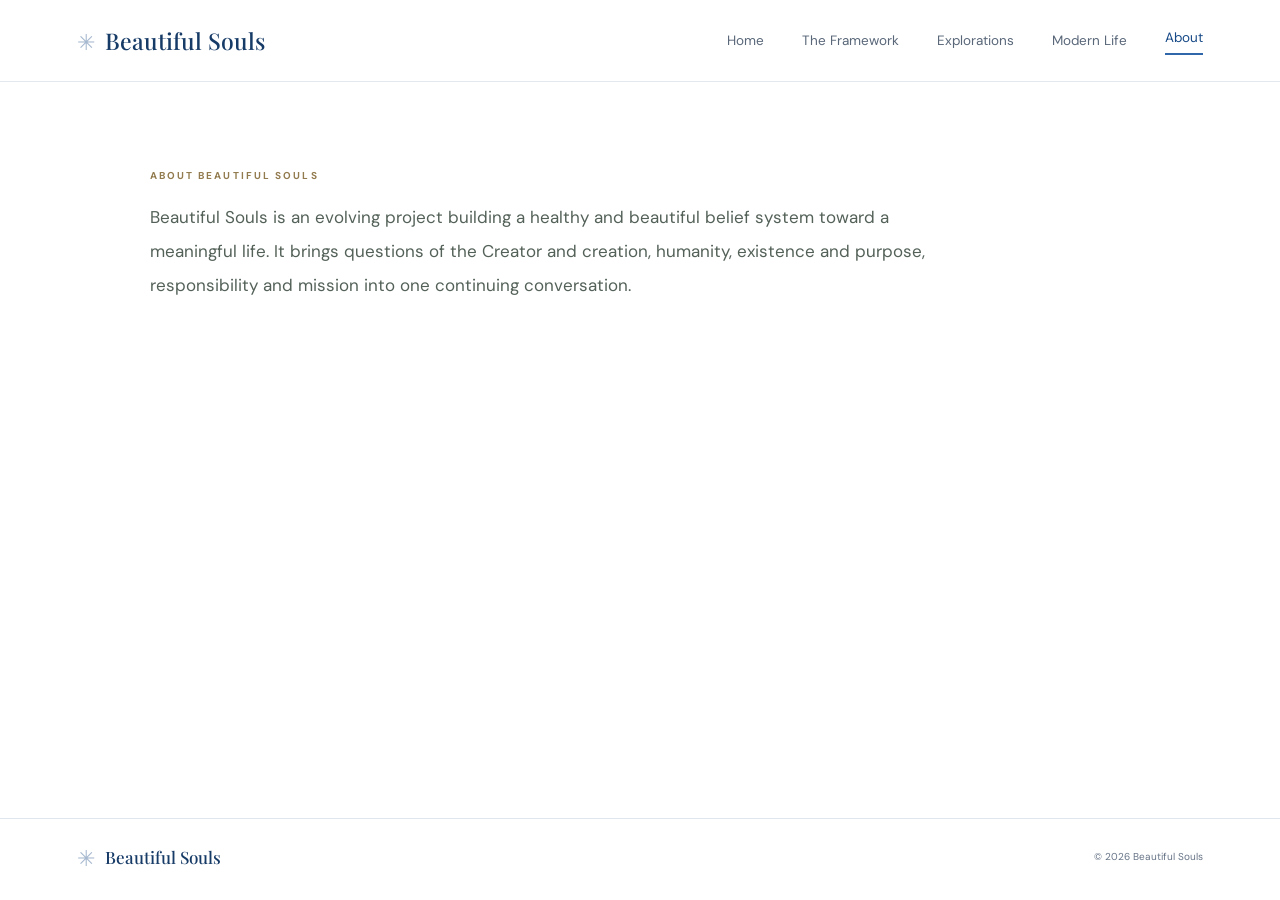
==== about.html @ b89c4f20 "Refresh shared typography stylesheet version" ====
<!doctype html>
<html lang="en">
<head>
  <meta charset="utf-8"><meta name="viewport" content="width=device-width, initial-scale=1"><meta name="theme-color" content="#f4f0e7">
  <link rel="preconnect" href="https://fonts.googleapis.com"><link rel="preconnect" href="https://fonts.gstatic.com" crossorigin>
  <link href="https://fonts.googleapis.com/css2?family=DM+Sans:wght@400;500;600;700&family=Playfair+Display:ital,wght@0,500;0,600;1,500&display=swap" rel="stylesheet"><link rel="stylesheet" href="assets/styles/site.css?v=5">
  <meta name="description" content="About Beautiful Souls, an evolving project building a healthy and beautiful belief system."><title>About | Beautiful Souls</title>
</head>
<body>
<header class="site-header" id="top">
  <a class="brand" href="index.html" aria-label="Beautiful Souls home"><span class="brand-mark" aria-hidden="true">✳</span><span>Beautiful Souls</span></a>
  <button class="menu-toggle" aria-label="Open navigation" aria-expanded="false" aria-controls="site-navigation">☰</button>
  <nav class="nav" id="site-navigation"><a href="index.html">Home</a><a href="framework.html">The Framework</a><a href="explorations.html">Explorations</a><a href="modern-life.html">Modern Life</a><a href="about.html">About</a></nav>
</header>
<main class="simple-page">
  <section class="about-copy">
    <p class="eyebrow">ABOUT BEAUTIFUL SOULS</p>
    <p>Beautiful Souls is an evolving project building a healthy and beautiful belief system toward a meaningful life. It brings questions of the Creator and creation, humanity, existence and purpose, responsibility and mission into one continuing conversation.</p>
  </section>
</main>
<footer class="site-footer"><a class="brand" href="index.html"><span class="brand-mark" aria-hidden="true">✳</span>Beautiful Souls</a><span>© <span data-year></span> Beautiful Souls</span></footer>
<script src="assets/scripts/site.js"></script>
</body>
</html>
---- assets/styles/site.css ----
*{box-sizing:border-box} :root{--paper:#ffffff;--paper2:#f4f7fb;--ink:#1d2f49;--muted:#5c6878;--green:#173b67;--green-deep:#102c50;--gold:#aebfd5;--line:#dfe5ed;--white:#ffffff;--soft:#f5f7fa}html{scroll-behavior:smooth}body{margin:0;background:var(--paper);color:var(--ink);font-family:'DM Sans',sans-serif;line-height:1.72;-webkit-font-smoothing:antialiased}.site-header{height:82px;display:flex;align-items:center;justify-content:space-between;padding:0 clamp(22px,6vw,94px);border-bottom:1px solid var(--line);background:rgba(244,240,231,.96);position:sticky;top:0;z-index:20;backdrop-filter:blur(14px)}.brand{display:flex;align-items:center;gap:10px;color:var(--green);font:500 21px 'Playfair Display',serif;text-decoration:none;white-space:nowrap}.brand-mark{font-size:22px;color:var(--gold)}.nav{display:flex;align-items:center;gap:clamp(18px,3vw,38px)}.nav a{font-size:12px;color:var(--muted);text-decoration:none;transition:color .2s}.nav a:hover,.nav a.active{color:var(--green)}.nav a.active{box-shadow:inset 0 -1px var(--gold);padding-bottom:6px}.menu-toggle{display:none;border:0;background:none;color:var(--green);font-size:24px;padding:6px}.eyebrow{margin:0 0 20px;color:#927b4e;font-size:10px;line-height:1.5;letter-spacing:2.1px;font-weight:700}.home-hero{min-height:610px;display:grid;grid-template-columns:1.05fr .95fr;align-items:center;gap:6vw;padding:72px clamp(24px,8vw,120px) 82px;overflow:hidden}.hero-copy{max-width:610px}.home-hero h1,.page-hero h1{font:500 clamp(44px,5.5vw,76px)/1.1 'Playfair Display',serif;letter-spacing:-1.7px;color:var(--green);margin:0 0 25px}.home-hero h1 em,.page-hero h1 em{color:#9a8051;font-weight:500}.hero-lede{max-width:510px;color:#58665d;font-size:17px;line-height:1.9;margin:0 0 34px}.button{display:inline-flex;align-items:center;gap:24px;padding:14px 20px;background:var(--green);color:white;text-decoration:none;font-size:12px;font-weight:600;letter-spacing:.2px;transition:background .2s,transform .2s}.button:hover{background:var(--green-deep);transform:translateY(-1px)}.hero-art{height:420px;position:relative;overflow:hidden;isolation:isolate;background:linear-gradient(180deg,#253c4a 0%,#788c86 45%,#c7b38f 100%);border-radius:48% 48% 3px 3px/40% 40% 3px 3px;box-shadow:0 22px 60px rgba(47,61,49,.12)}.hero-art:after{content:'';position:absolute;inset:0;background:linear-gradient(120deg,rgba(255,255,255,.04),transparent 50%,rgba(22,42,36,.14));z-index:3}.sun{position:absolute;width:128px;height:128px;border-radius:50%;background:#e9d7ae;top:22%;left:42%;box-shadow:0 0 80px rgba(237,214,169,.62)}.horizon{position:absolute;left:0;right:0;top:62%;height:1px;background:rgba(255,245,222,.7)}.land{position:absolute;left:-12%;width:130%;height:53%;border-radius:50% 50% 0 0}.land-back{bottom:-19%;background:#526e60;transform:rotate(-7deg)}.land-front{bottom:-29%;left:18%;background:#304f42;transform:rotate(8deg)}.art-caption{position:absolute;z-index:4;bottom:23px;left:28px;color:#f7efe0;font:italic 16px 'Playfair Display',serif}.section-wrap{padding:88px clamp(24px,10vw,150px)}.intro{text-align:center;border-top:1px solid var(--line);padding-top:92px;padding-bottom:86px}.intro h2,.section-heading h2,.home-invitation blockquote,.page-hero h2{font:500 clamp(31px,3.4vw,46px)/1.22 'Playfair Display',serif;color:var(--green);margin:0 0 20px}.measure{max-width:780px;margin:0 auto;color:var(--muted);font-size:15px;line-height:1.95}.intro .text-link{display:inline-block;margin-top:27px}.text-link{font-size:12px;font-weight:700;color:var(--green);text-decoration:none;border-bottom:1px solid rgba(182,154,98,.65);padding-bottom:5px}.text-link:hover{color:#8a7043}.highlights{padding-top:54px;padding-bottom:104px}.section-heading{text-align:center;margin-bottom:44px}.section-heading .measure{font-size:14px}.highlight-grid{display:grid;grid-template-columns:repeat(2,minmax(0,1fr));gap:0 52px}.highlight{padding:30px 0 32px;border-top:1px solid var(--line)}.highlight h3{font:500 24px/1.35 'Playfair Display',serif;color:var(--green);margin:0 0 11px}.highlight p{font-size:13px;line-height:1.9;color:var(--muted);margin:0;max-width:560px}.center-cta{text-align:center;margin-top:40px}.home-invitation{background:var(--paper2);text-align:center;padding:82px 24px}.home-invitation blockquote{max-width:850px;margin:0 auto 18px;font-style:italic;font-size:clamp(24px,3vw,37px)}.home-invitation>p:last-child{font-size:11px;color:var(--muted);letter-spacing:1px}.page-hero{text-align:center;padding:104px 22px 78px;background:linear-gradient(180deg,var(--soft),var(--paper))}.page-hero h1{font-size:clamp(40px,5vw,66px);margin-bottom:20px}.framework-content{padding-top:54px}.framework-part{padding:35px 0 50px;border-bottom:1px solid var(--line);scroll-margin-top:110px}.part-heading{margin-bottom:22px}.part-heading .eyebrow{margin-bottom:9px}.part-heading h2{font:500 clamp(27px,3vw,38px)/1.3 'Playfair Display',serif;color:var(--green);margin:0;max-width:900px}.part-opening-link,.section-links a{display:flex;align-items:center;gap:20px;text-decoration:none;color:var(--ink);padding:17px 18px;transition:background .2s}.part-opening-link{background:rgba(255,255,255,.38);border:1px solid var(--line);margin:28px 0 10px}.part-opening-link:hover,.section-links a:hover{background:rgba(255,255,255,.72)}.part-opening-link strong,.section-links strong{font:500 17px 'Playfair Display',serif;color:var(--green);flex:1}.entry-kicker{font-size:10px;letter-spacing:1.1px;color:#9a8051;text-transform:uppercase;min-width:82px}.part-opening-link>span:last-child,.entry-arrow{font-size:17px;color:var(--gold)}.section-links{list-style:none;margin:0;padding:0}.section-links li{border-bottom:1px solid rgba(216,208,193,.8)}.section-links a{padding:14px 18px}.section-links strong{font-size:16px}.framework-note{padding:44px 0 0;max-width:750px}.framework-note p:not(.eyebrow){font-size:13px;color:var(--muted);line-height:1.9}.framework-note .text-link{display:inline-block;margin-top:12px}.reader-shell{max-width:1440px;margin:0 auto;padding:30px clamp(20px,5vw,72px) 95px}.reader-breadcrumb{display:flex;gap:10px;align-items:center;color:#8b7958;font-size:11px;margin:5px 0 28px}.reader-breadcrumb a{color:var(--green);text-decoration:none}.reader-layout{display:grid;grid-template-columns:245px minmax(0,780px);gap:clamp(36px,6vw,90px);justify-content:center}.reader-aside{align-self:start;position:sticky;top:112px;max-height:calc(100vh - 140px);overflow:auto;padding:10px 0 20px}.reader-aside .eyebrow{margin-bottom:14px}.reader-toc a{display:block;padding:9px 11px;color:var(--muted);font-size:11px;line-height:1.55;text-decoration:none;border-left:2px solid transparent}.reader-toc a:hover,.reader-toc a.current{color:var(--green);background:rgba(255,255,255,.36);border-left-color:var(--gold)}.reader-toc .toc-part{font-size:10px;color:#9a8051;letter-spacing:1px;text-transform:uppercase;margin:16px 0 4px;padding:0 11px}.aside-link{display:inline-block;margin:20px 0 0 11px;color:var(--green);font-size:11px;text-decoration:none}.reader-article{min-width:0;background:rgba(255,253,248,.42);border:1px solid rgba(216,208,193,.75);padding:clamp(28px,5vw,64px) clamp(24px,5vw,68px) 45px}.reader-meta{font-size:10px;letter-spacing:1.3px;color:#997e4e;text-transform:uppercase;margin-bottom:14px}.reader-article h1{font:500 clamp(31px,4vw,48px)/1.2 'Playfair Display',serif;color:var(--green);margin:0 0 23px}.reader-rule{height:1px;background:var(--line);margin-bottom:23px}.essay-body{font-family:'Playfair Display',serif;font-size:17px;line-height:2.02;color:#38473e}.essay-body p{margin:0 0 22px}.citation{color:#987b48;text-decoration:none;font:600 11px 'DM Sans',sans-serif;vertical-align:super;padding:0 1px}.citation:hover{text-decoration:underline}.reader-endnote{border-top:1px solid var(--line);padding:22px 0 5px;margin-top:40px}.reader-endnote a{font-size:11px;color:var(--green);text-decoration:none}.book-nav{display:grid;grid-template-columns:1fr 1fr;gap:12px;margin:10px 0 35px}.book-nav-inner{display:grid;grid-template-columns:1fr 1fr;gap:12px}.book-nav-link{min-height:68px;padding:12px 14px;border:1px solid var(--line);display:flex;flex-direction:column;justify-content:center;gap:4px;text-decoration:none;background:rgba(255,255,255,.3)}.book-nav-link:hover{background:var(--white)}.book-nav-link.next{text-align:right}.book-nav-link strong{font:500 13px/1.35 'Playfair Display',serif;color:var(--green)}.book-nav-link span{font-size:9px;letter-spacing:1px;color:#9a8051;text-transform:uppercase}.book-nav-link.muted{opacity:.55}.book-nav-bottom{margin-top:30px;margin-bottom:0}.reader-article.part-opening .reader-meta{font-size:11px}.reader-article.part-opening h1{font-size:clamp(34px,4.5vw,52px)}.empty-state{text-align:center;max-width:800px;margin:0 auto;padding-top:55px;padding-bottom:130px}.quiet-mark{color:var(--gold);font:36px 'Playfair Display',serif;margin-bottom:20px}.empty-state h2,.modern-opening h2{font:500 clamp(28px,3vw,39px)/1.3 'Playfair Display',serif;color:var(--green);margin:0 auto 18px}.empty-state p:not(.eyebrow){max-width:550px;margin:0 auto;color:var(--muted);font-size:14px}.modern-opening{text-align:center;border-top:1px solid var(--line);padding-top:76px}.modern-opening .eyebrow{margin-bottom:12px}.modern-opening .measure{margin:0 auto 23px}.status{display:inline-block;padding:5px 11px;border:1px solid #c9b58c;color:#8a754c;letter-spacing:.8px;text-transform:uppercase;font-size:9px;font-weight:700}.about-hero{padding-bottom:58px}.about-hero h1{font-size:clamp(37px,5vw,62px)}.about-statement{max-width:940px;padding-top:68px;padding-bottom:130px}.about-statement p{color:var(--muted);font:400 17px/2 'DM Sans',sans-serif;margin:0 0 21px}.about-statement .about-lead{font:500 clamp(25px,3vw,38px)/1.55 'Playfair Display',serif;color:var(--green)}.about-statement em{color:#91784a;font-style:normal}.about-statement strong{color:var(--green);font-weight:600}.references-wrap{max-width:1000px}.bibliography{list-style:none;margin:0 0 45px;padding:0;counter-reset:refs}.bibliography li{display:grid;grid-template-columns:42px 1fr 26px;gap:10px;border-top:1px solid var(--line);padding:16px 0;font-size:13px;line-height:1.8;color:var(--muted)}.ref-number{color:#9a8051;font-size:11px;padding-top:3px}.back-to-top{text-align:right;color:#998052;text-decoration:none;font-size:11px}.site-footer{border-top:1px solid var(--line);padding:27px clamp(22px,6vw,94px);display:flex;align-items:center;justify-content:space-between;gap:20px;color:var(--muted);font-size:10px}.site-footer .brand{font-size:17px}.footer-tagline{margin-left:auto;margin-right:auto}.no-script{font-size:13px;color:var(--muted)}
@media(max-width:820px){.site-header{height:72px}.menu-toggle{display:block}.nav{display:none;position:absolute;top:71px;left:0;right:0;padding:20px 25px 24px;background:var(--paper);border-bottom:1px solid var(--line);flex-direction:column;align-items:flex-start;gap:17px}.nav.open{display:flex}.nav a{font-size:13px}.home-hero{grid-template-columns:1fr;padding-top:63px;gap:48px}.hero-art{height:340px;max-width:600px;width:100%;margin:0 auto}.highlight-grid{gap:0 30px}.reader-layout{grid-template-columns:1fr;gap:25px}.reader-aside{position:static;max-height:none;overflow:visible;border-bottom:1px solid var(--line);padding-bottom:15px}.reader-toc{display:grid;grid-template-columns:repeat(2,minmax(0,1fr));gap:2px 8px}.reader-toc .toc-part{grid-column:1/-1}.reader-article{max-width:780px;margin:0 auto;width:100%}.reader-breadcrumb{margin-bottom:18px}.footer-tagline{margin:0}}
@media(max-width:560px){.home-hero{padding:54px 23px 66px}.home-hero h1{font-size:45px}.hero-lede{font-size:15px}.hero-art{height:270px}.section-wrap{padding:66px 24px}.intro{padding-top:65px;padding-bottom:66px}.highlights{padding-top:34px;padding-bottom:76px}.highlight-grid{grid-template-columns:1fr}.highlight{padding:24px 0}.highlight h3{font-size:22px}.page-hero{padding:77px 22px 60px}.page-hero h1{font-size:42px}.framework-content{padding-top:32px}.framework-part{padding:28px 0 35px}.part-opening-link,.section-links a{gap:10px;padding-left:12px;padding-right:12px}.entry-kicker{min-width:58px;font-size:9px}.part-opening-link strong,.section-links strong{font-size:14px}.reader-shell{padding:22px 13px 65px}.reader-toc{grid-template-columns:1fr}.reader-article{padding:27px 21px 28px}.reader-article h1{font-size:32px}.essay-body{font-size:16px;line-height:1.9}.book-nav,.book-nav-inner{gap:7px}.book-nav-link{padding:10px 9px}.book-nav-link strong{font-size:12px}.site-footer{flex-direction:column;align-items:flex-start;padding:24px}.footer-tagline{margin:0}.about-statement p{font-size:15px}}


/* Focused editorial layout: image-led highlights and documentation-style reading */
.home-highlights{max-width:1600px;margin:0 auto;padding:46px clamp(20px,4vw,62px) 76px}
.highlight-grid{display:grid;grid-template-columns:repeat(2,minmax(0,1fr));gap:20px 22px}
.highlight-card{display:grid;grid-template-columns:minmax(0,1fr) minmax(155px,38%);align-items:stretch;gap:22px;min-height:222px;padding:22px;background:rgba(255,253,248,.82);border:1px solid var(--line);border-radius:10px;box-shadow:0 5px 18px rgba(39,51,43,.035)}
.highlight-copy{display:flex;flex-direction:column;align-items:flex-start;justify-content:center;min-width:0}
.highlight-card h2{font:600 21px/1.32 'Playfair Display',serif;color:#2c3932;margin:0 0 10px;letter-spacing:-.15px}
.highlight-card p{font-size:12.5px;line-height:1.78;color:#5f6a62;margin:0 0 17px}
.highlight-card img{display:block;width:100%;height:100%;min-height:176px;max-height:205px;object-fit:cover;border-radius:6px;background:#e6e0d5}
.highlight-link{display:inline-flex;align-items:center;gap:16px;margin-top:auto;padding:10px 13px;background:var(--green);color:#fffdf8;border-radius:3px;text-decoration:none;font-size:10px;font-weight:700;letter-spacing:.2px;transition:background .18s,transform .18s}
.highlight-link:hover{background:var(--green-deep);transform:translateY(-1px)}
.highlight-link span{font-size:13px;line-height:1}

.framework-shell{max-width:1700px;margin:0 auto;padding:24px clamp(18px,3vw,48px) 76px}
.framework-shell .reader-breadcrumb{margin:0 0 16px;color:#7a847d;font-size:11px}
.framework-workspace{display:grid;grid-template-columns:310px minmax(0,1fr);gap:22px;align-items:start}
.reader-aside{position:sticky;top:104px;max-height:calc(100vh - 128px);overflow:auto;align-self:start;padding:19px 16px 15px;background:#f9f7f1;border:1px solid #dcd6ca;border-radius:8px;box-shadow:0 4px 16px rgba(39,51,43,.035)}
.toc-header{display:flex;align-items:baseline;justify-content:space-between;gap:12px;padding:0 7px 14px;border-bottom:1px solid #e2ddd3}
.toc-heading{font:600 18px/1.3 'Playfair Display',serif;color:#2b3931}
.toc-count{font-size:9px;letter-spacing:.8px;text-transform:uppercase;color:#92978f}
.reader-toc{padding-top:8px}
.toc-part-group{border-bottom:1px solid #e5e0d6;padding:5px 0 9px}
.toc-part-toggle{width:100%;display:grid;grid-template-columns:17px minmax(0,1fr);gap:5px;align-items:start;padding:8px 6px;border:0;border-radius:4px;background:transparent;text-align:left;cursor:pointer;color:#2f3e35}
.toc-part-toggle:hover{background:#f0ede5}
.toc-part-name{font-size:11px;line-height:1.5;font-weight:700}
.toc-chevron{font-size:16px;line-height:1.1;color:#8d9a8f;transform:rotate(-90deg);transition:transform .16s}
.toc-part-toggle[aria-expanded="true"] .toc-chevron{transform:rotate(0deg)}
.toc-part-items{padding:3px 0 1px 22px}
.toc-part-items[hidden]{display:none}
.toc-part-items a{display:block;margin:2px 0;padding:8px 9px;border-left:2px solid transparent;border-radius:3px;color:#67736b;text-decoration:none;font-size:10.5px;line-height:1.5;transition:background .16s,color .16s,border-color .16s}
.toc-part-items a:hover{background:#f0ede5;color:#304a3b}
.toc-part-items a.current{background:#e8eee8;border-left-color:#66816e;color:#263e30;font-weight:700}
.toc-part-items a.toc-opening{font-weight:600;color:#485b4c}
.references-nav-link{display:flex;align-items:center;gap:10px;margin:14px 4px 0;padding:12px 8px;border:1px solid #ddd7cb;border-radius:5px;background:#fffdf8;color:#415c49;text-decoration:none;font-size:11px;font-weight:700}
.references-nav-link:hover{background:#f2f0e8}
.references-nav-link>span:first-child{font-size:16px;color:#8b9a8c}
.references-count{margin-left:auto;color:#90978e;font-size:10px;font-weight:500}
.framework-workspace .reader-article{min-height:calc(100vh - 190px);padding:clamp(30px,4.8vw,68px) clamp(28px,5vw,78px) 38px;background:#fffdf8;border:1px solid #ded8cd;border-radius:8px;box-shadow:0 5px 22px rgba(39,51,43,.045)}
.reader-meta{font-family:'DM Sans',sans-serif;font-size:9px;letter-spacing:1.5px;color:#8b947e;font-weight:700;margin-bottom:13px}
.framework-workspace .reader-article h1{font:600 clamp(26px,2.7vw,38px)/1.3 'Playfair Display',serif;color:#26382f;letter-spacing:-.25px;margin:0 0 22px}
.framework-workspace .reader-rule{height:1px;background:#e2ddd4;margin:0 0 28px}
.essay-body{max-width:930px;font-family:'Playfair Display',serif;font-size:16px;line-height:1.95;color:#3f4b43}
.essay-body p{margin:0 0 22px}
.reader-endnote{margin-top:44px;padding:18px 0 0;border-top:1px solid #e2ddd4}
.reader-endnote a{display:flex;align-items:center;gap:9px;color:#405c47;text-decoration:none;font-size:11px;font-weight:700}
.reader-endnote a:hover{text-decoration:underline}
.reader-endnote a span:first-child{font-size:16px;color:#8a9a8d}
.reader-endnote .endnote-count{color:#92988f;font-weight:500}

.simple-page{max-width:1160px;min-height:calc(100vh - 164px);margin:0 auto;padding:70px clamp(24px,7vw,100px) 90px}
.simple-page-content{max-width:790px;padding:16px 0 0}
.simple-page .eyebrow{margin-bottom:17px}
.simple-description{max-width:780px;color:#5c695f;font-size:14px;line-height:1.9;margin:0}
.simple-note{margin-top:24px;color:#8b9188;font-size:12px}
.simple-page-empty{min-height:calc(100vh - 164px)}
.about-copy{max-width:820px;padding-top:16px}
.about-copy p:not(.eyebrow){margin:0;color:#536158;font-size:16px;line-height:2}
.site-footer{padding-top:23px;padding-bottom:23px}
.site-footer .brand{font-size:17px}

@media(max-width:1100px){
  .highlight-grid{gap:16px}
  .highlight-card{grid-template-columns:minmax(0,1fr) minmax(130px,34%);gap:16px;padding:18px}
  .highlight-card h2{font-size:19px}
  .highlight-card p{font-size:12px}
  .framework-workspace{grid-template-columns:280px minmax(0,1fr);gap:16px}
}
@media(max-width:850px){
  .home-highlights{padding:30px 22px 56px}
  .highlight-grid{grid-template-columns:1fr;gap:14px}
  .highlight-card{grid-template-columns:minmax(0,1fr) minmax(170px,34%);min-height:205px}
  .framework-shell{padding:20px 16px 60px}
  .framework-workspace{grid-template-columns:1fr;gap:16px}
  .reader-aside{position:static;max-height:390px;overflow:auto}
  .framework-workspace .reader-article{min-height:auto;padding:32px 28px}
  .essay-body{font-size:15.5px}
}
@media(max-width:560px){
  .highlight-card{grid-template-columns:1fr;gap:15px;padding:17px}
  .highlight-card img{grid-row:1;height:180px;min-height:180px;max-height:180px}
  .highlight-card h2{font-size:20px}
  .highlight-card p{font-size:12.5px}
  .highlight-link{font-size:10px}
  .framework-workspace .reader-article{padding:26px 20px}
  .framework-workspace .reader-article h1{font-size:27px}
  .reader-aside{max-height:350px}
  .simple-page{padding:50px 24px 65px}
  .about-copy p:not(.eyebrow){font-size:15px}
  .site-footer{flex-direction:row;align-items:center}
}

/* Readability pass: larger editorial text, clear contents and reliable reader fallback */
.site-header .brand{font-size:23px}
.site-header .nav a{font-size:13.5px}
.highlight-card h2{font-size:25px;line-height:1.3}
.highlight-title-link{color:inherit;text-decoration:none}
.highlight-title-link:hover{color:var(--green);text-decoration:underline;text-decoration-color:var(--gold);text-underline-offset:4px}
.highlight-title-link:focus-visible{outline:2px solid var(--green);outline-offset:4px;border-radius:2px}
.highlight-description{display:block;margin:0;color:#5f6a62;font-size:15.5px;line-height:1.78}
.framework-shell .reader-breadcrumb{font-size:13px}
.toc-heading{font-size:21px}
.toc-count{font-size:11px}
.toc-part-name{font-size:14px;line-height:1.5}
.toc-part-items a{font-size:13.5px;line-height:1.55;padding:9px 10px}
.references-nav-link{font-size:13px;padding:13px 10px}
.references-count{font-size:11px}
.reader-meta{font-size:11px;letter-spacing:1.6px}
.framework-workspace .reader-article h1{font-size:clamp(31px,2.8vw,43px);line-height:1.28}
.essay-body{font-size:18px;line-height:1.9;max-width:900px}
.essay-body p{margin-bottom:25px}
.reader-endnote a{font-size:13px}
.citation{font-size:12px}
.reader-status{margin-top:18px;padding:12px 14px;border-left:3px solid #b69a62;background:#f6f2e9;color:#675d4b;font:13px/1.6 'DM Sans',sans-serif}
.simple-description{font-size:15px}
.about-copy p:not(.eyebrow){font-size:17px}
@media(max-width:1100px){.highlight-card h2{font-size:23px}.highlight-description{font-size:15px}.essay-body{font-size:17.5px}.toc-part-name{font-size:13.5px}.toc-part-items a{font-size:13px}}
@media(max-width:850px){.highlight-card h2{font-size:23px}.highlight-description{font-size:15px}.framework-workspace .reader-article h1{font-size:clamp(29px,5vw,38px)}.essay-body{font-size:17.5px;line-height:1.85}.toc-part-name{font-size:14px}.toc-part-items a{font-size:13.5px}}
@media(max-width:560px){.site-header .brand{font-size:21px}.site-header .nav a{font-size:14px}.highlight-card h2{font-size:22px}.highlight-description{font-size:15px;line-height:1.75}.framework-shell .reader-breadcrumb{font-size:12px}.framework-workspace .reader-article h1{font-size:28px}.essay-body{font-size:16.5px;line-height:1.85}.toc-part-name{font-size:13.5px}.toc-part-items a{font-size:13px}}


/* White editorial palette and image-led homepage cards */
body{background:#fff;color:var(--ink)}
.site-header{background:rgba(255,255,255,.97);border-bottom:1px solid #e3e8ef}
.brand{color:#173b67}
.brand-mark{color:#a6b8cf}
.nav a{color:#596779}
.nav a.active{color:#174a87;box-shadow:inset 0 -2px #2f67aa}
.home-highlights{max-width:1600px;padding:42px clamp(20px,3.2vw,52px) 64px}
.highlight-grid{display:grid;grid-template-columns:repeat(2,minmax(0,1fr));gap:17px 20px}
.highlight-card{
 position:relative;isolation:isolate;display:flex;align-items:center;min-width:0;
 min-height:184px;padding:21px 23px;overflow:hidden;border:1px solid #e0e6ee;
 border-radius:9px;background:#fff;box-shadow:0 2px 8px rgba(28,46,69,.045)
}
.highlight-card::before{
 content:"";position:absolute;z-index:1;inset:0;
 background:linear-gradient(90deg,rgba(255,255,255,1) 0%,rgba(255,255,255,.99) 31%,
 rgba(255,255,255,.94) 43%,rgba(255,255,255,.78) 57%,rgba(255,255,255,.28) 76%,rgba(255,255,255,.04) 100%);
 pointer-events:none
}
.highlight-card img{
 position:absolute;z-index:0;inset:0;width:100%;height:100%;max-height:none;min-height:0;
 object-fit:cover;object-position:center right;border-radius:0;background:#e9eef4
}
.highlight-copy{position:relative;z-index:2;display:block;width:100%;max-width:68%;min-width:0}
.highlight-card h2{font:600 21px/1.32 'Playfair Display',serif;color:#142d4c;margin:0 0 9px;letter-spacing:-.1px}
.highlight-title-link{color:inherit;text-decoration:none}
.highlight-title-link:hover{color:#174a87;text-decoration:underline;text-decoration-color:#9db7d7;text-underline-offset:4px}
.highlight-title-link:focus-visible{outline:2px solid #3671b5;outline-offset:4px;border-radius:2px}
.highlight-description{display:block;max-width:520px;color:#28384d;font:400 13.5px/1.62 'DM Sans',sans-serif;margin:0}
.site-footer{background:#fff;border-top:1px solid #e0e6ee;color:#667386}
.site-footer .brand{color:#173b67}
@media(max-width:1100px){
 .highlight-card{min-height:178px;padding:18px 19px}
 .highlight-copy{max-width:72%}
 .highlight-card h2{font-size:20px}
 .highlight-description{font-size:13px;line-height:1.58}
}
@media(max-width:850px){
 .home-highlights{padding:28px 20px 52px}
 .highlight-grid{grid-template-columns:1fr;gap:14px}
 .highlight-card{min-height:175px}
 .highlight-copy{max-width:68%}
}
@media(max-width:560px){
 .home-highlights{padding:22px 14px 42px}
 .highlight-card{min-height:0;padding:20px 17px}
 .highlight-card::before{background:linear-gradient(90deg,rgba(255,255,255,1) 0%,rgba(255,255,255,.97) 48%,rgba(255,255,255,.72) 72%,rgba(255,255,255,.30) 100%)}
 .highlight-copy{max-width:82%}
 .highlight-card h2{font-size:19px}
 .highlight-description{font-size:13px;line-height:1.58}
}

/* Framework reader: a broader contents rail and a fuller reading pane */
.framework-shell{max-width:1500px;padding:24px clamp(20px,3vw,48px) 64px}
.framework-workspace{grid-template-columns:315px minmax(0,1fr);gap:28px;align-items:start}
.reader-aside{max-height:calc(100vh - 120px);padding:16px 14px 13px}
.toc-header{padding:0 9px 13px}
.toc-heading{font-size:17px}
.toc-part-toggle{padding:8px 6px;grid-template-columns:17px minmax(0,1fr) 14px;gap:5px}
.toc-part-name{font-size:13px;line-height:1.5}
.toc-part-items{padding:3px 0 2px 20px}
.toc-part-items a{font-size:13px;line-height:1.5;padding:7px 9px}
.references-nav-link{font-size:13px;padding:12px 10px}
.framework-workspace .reader-article{min-width:0;min-height:0;padding:2px 12px 38px;background:transparent;border:0;border-radius:0;box-shadow:none}
.framework-workspace .reader-breadcrumb{margin:5px 0 20px;font-size:12px}
.framework-workspace .reader-article h1{font-size:clamp(28px,2.2vw,34px);line-height:1.28;margin-bottom:18px}
.framework-workspace .reader-rule{margin-bottom:23px}
.essay-body{max-width:1000px;font-size:17px;line-height:1.8;color:#24364d}
.essay-body p{margin-bottom:21px}
.reader-endnote{margin-top:38px;padding-top:15px}
.reader-endnote a{font-size:13px}
@media(max-width:1100px){
 .framework-workspace{grid-template-columns:290px minmax(0,1fr);gap:22px}
 .toc-part-name,.toc-part-items a{font-size:12.5px}
 .essay-body{font-size:16.5px}
}
@media(max-width:850px){
 .framework-workspace{grid-template-columns:1fr;gap:18px}
 .reader-aside{position:static;max-height:440px;overflow:auto}
 .framework-workspace .reader-article{padding:0 6px 32px}
 .framework-workspace .reader-article h1{font-size:29px}
 .essay-body{font-size:16px;line-height:1.78}
}
@media(max-width:560px){
 .framework-shell{padding:18px 14px 48px}
 .reader-aside{max-height:390px;padding:12px 10px}
 .toc-part-name,.toc-part-items a{font-size:12px}
 .framework-workspace .reader-article h1{font-size:25px}
 .essay-body{font-size:15.5px;line-height:1.75}
}

/* Final home-card image polish */
.highlight-card{position:relative;isolation:isolate;display:flex;align-items:center;min-height:184px;overflow:hidden;background:#f1f5f8;border:1px solid #e1e7ef;border-radius:10px;box-shadow:0 2px 10px rgba(26,48,76,.05)}
.highlight-card::before{content:"";position:absolute;z-index:1;inset:0;background:linear-gradient(90deg,rgba(255,255,255,1) 0%,rgba(255,255,255,.99) 28%,rgba(255,255,255,.96) 39%,rgba(255,255,255,.82) 53%,rgba(255,255,255,.42) 69%,rgba(255,255,255,.05) 100%);pointer-events:none}
.highlight-card img{position:absolute;z-index:0;inset:0;display:block;width:100%;height:100%;min-height:0;max-height:none;object-fit:cover;object-position:center;border-radius:0;background:#e6edf3}
.highlight-copy{position:relative;z-index:2;max-width:67%;padding:2px 0}
.highlight-card h2{margin:0 0 8px;color:#142d4c;font:600 21px/1.32 'Playfair Display',serif}
.highlight-description{max-width:440px;margin:0;color:#28384d;font:400 13.5px/1.58 'DM Sans',sans-serif}
.highlight-card.image-unavailable{background:linear-gradient(120deg,#f6f8fb 0%,#e8eef5 100%)}
@media(max-width:1100px){.highlight-card{min-height:178px}.highlight-copy{max-width:72%}.highlight-card h2{font-size:20px}.highlight-description{font-size:13px;line-height:1.55}}
@media(max-width:850px){.highlight-card{min-height:175px}.highlight-copy{max-width:70%}}
@media(max-width:560px){.highlight-card{min-height:172px;padding:18px 16px}.highlight-card::before{background:linear-gradient(90deg,rgba(255,255,255,1) 0%,rgba(255,255,255,.98) 42%,rgba(255,255,255,.84) 62%,rgba(255,255,255,.22) 100%)}.highlight-copy{max-width:82%}.highlight-card h2{font-size:19px}.highlight-description{font-size:12.5px;line-height:1.5}}
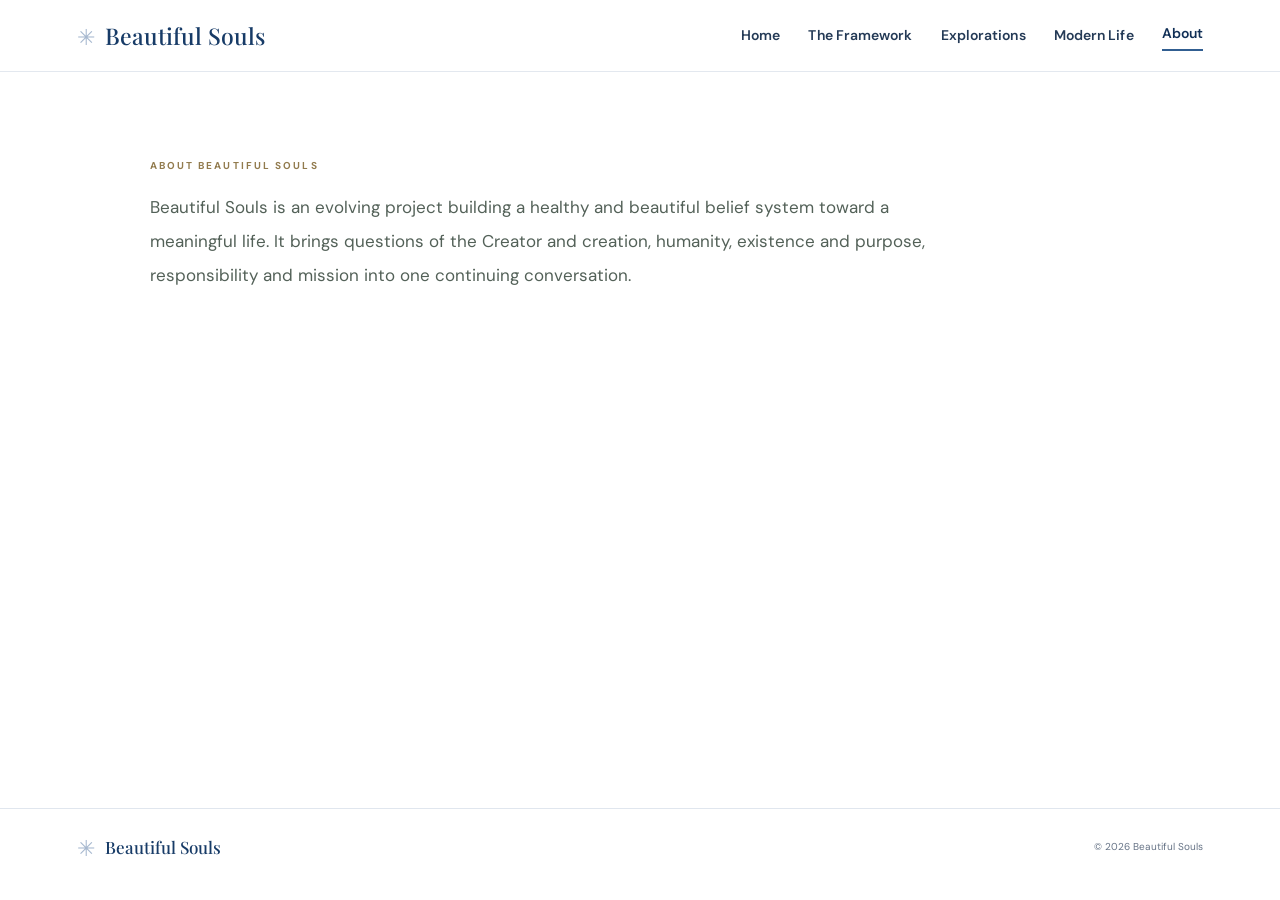
==== commit 3ce29f9f: "Keep site navigation visible on all screen sizes" ====
--- a/about.html
+++ b/about.html
@@ -3,7 +3,7 @@
 <head>
   <meta charset="utf-8"><meta name="viewport" content="width=device-width, initial-scale=1"><meta name="theme-color" content="#f4f0e7">
   <link rel="preconnect" href="https://fonts.googleapis.com"><link rel="preconnect" href="https://fonts.gstatic.com" crossorigin>
-  <link href="https://fonts.googleapis.com/css2?family=DM+Sans:wght@400;500;600;700&family=Playfair+Display:ital,wght@0,500;0,600;1,500&display=swap" rel="stylesheet"><link rel="stylesheet" href="assets/styles/site.css?v=5">
+  <link href="https://fonts.googleapis.com/css2?family=DM+Sans:wght@400;500;600;700&family=Playfair+Display:ital,wght@0,500;0,600;1,500&display=swap" rel="stylesheet"><link rel="stylesheet" href="assets/styles/site.css?v=6">
   <meta name="description" content="About Beautiful Souls, an evolving project building a healthy and beautiful belief system."><title>About | Beautiful Souls</title>
 </head>
 <body>
--- a/assets/styles/site.css
+++ b/assets/styles/site.css
@@ -225,3 +225,153 @@
 @media(max-width:1100px){.highlight-card{min-height:178px}.highlight-copy{max-width:72%}.highlight-card h2{font-size:20px}.highlight-description{font-size:13px;line-height:1.55}}
 @media(max-width:850px){.highlight-card{min-height:175px}.highlight-copy{max-width:70%}}
 @media(max-width:560px){.highlight-card{min-height:172px;padding:18px 16px}.highlight-card::before{background:linear-gradient(90deg,rgba(255,255,255,1) 0%,rgba(255,255,255,.98) 42%,rgba(255,255,255,.84) 62%,rgba(255,255,255,.22) 100%)}.highlight-copy{max-width:82%}.highlight-card h2{font-size:19px}.highlight-description{font-size:12.5px;line-height:1.5}}
+
+
+/* Navigation contrast and hierarchy */
+.site-header .nav a{color:#263a54;font-size:14px;font-weight:600;letter-spacing:.08px}
+.site-header .nav a:hover,.site-header .nav a.active{color:#102f56}
+.site-header .nav a.active{box-shadow:inset 0 -2px #315e91;padding-bottom:7px}
+@media(max-width:820px){.site-header .nav a{font-size:14px;font-weight:600}}
+
+/* Framework contents: numbered hierarchy 1, 1.1, 1.2 ... 2, 2.1 */
+.framework-shell{max-width:1720px;padding-left:clamp(18px,3vw,48px);padding-right:clamp(18px,3vw,48px)}
+.framework-workspace{grid-template-columns:330px minmax(0,1fr);gap:28px}
+.framework-shell .reader-breadcrumb{color:#53657c;font-size:12px;font-weight:500;letter-spacing:.1px;margin-bottom:17px}
+.reader-aside{background:#f5f7fa;border:1px solid #dce3ec;border-radius:8px;box-shadow:0 3px 14px rgba(25,45,69,.045);padding:18px 15px 15px}
+.toc-header{border-bottom:1px solid #dce3ec;padding:0 8px 13px}
+.toc-heading{color:#183453;font-family:'DM Sans',sans-serif;font-size:16px;font-weight:700;letter-spacing:.1px}
+.toc-count{color:#63748a;font-size:10px;font-weight:600;letter-spacing:.7px}
+.reader-toc{padding-top:8px}
+.toc-part-group{border-bottom:1px solid #e0e6ee;padding:6px 0 9px}
+.toc-part-heading{display:grid;grid-template-columns:minmax(0,1fr) 26px;align-items:start;gap:4px}
+.toc-part-overview{display:grid;grid-template-columns:25px minmax(0,1fr);align-items:start;gap:7px;padding:8px 7px;border-radius:4px;color:#1c3553;text-decoration:none;font:700 13.5px/1.48 'DM Sans',sans-serif}
+.toc-part-overview:hover,.toc-part-overview.current{background:#e8eef6;color:#123e70}
+.toc-part-overview.current{box-shadow:inset 3px 0 #315e91}
+.toc-number{color:#315d8d;font:700 12px/1.65 'DM Sans',sans-serif;font-variant-numeric:tabular-nums;white-space:nowrap}
+.toc-link-title{min-width:0}
+.toc-part-toggle{width:26px;min-height:31px;display:flex;align-items:center;justify-content:center;padding:3px;border:0;border-radius:4px;background:transparent;color:#4e6680;cursor:pointer}
+.toc-part-toggle:hover{background:#e7edf4}
+.toc-chevron{color:#49627e;font-size:17px;line-height:1;transition:transform .16s ease}
+.toc-part-toggle[aria-expanded="true"] .toc-chevron{transform:rotate(0deg)}
+.toc-part-toggle[aria-expanded="false"] .toc-chevron{transform:rotate(-90deg)}
+.toc-part-items{padding:3px 0 4px 13px}
+.toc-part-items[hidden]{display:none}
+.toc-part-items a{display:grid;grid-template-columns:34px minmax(0,1fr);align-items:start;gap:7px;margin:2px 0;padding:7px 9px;border-left:2px solid transparent;border-radius:3px;color:#40516a;font:500 13px/1.5 'DM Sans',sans-serif;text-decoration:none;transition:background .16s ease,color .16s ease,border-color .16s ease}
+.toc-part-items a .toc-number{font-size:11.5px;line-height:1.7}
+.toc-part-items a:hover{background:#eaf0f6;color:#153d69}
+.toc-part-items a.current{background:#e4edf7;border-left-color:#315e91;color:#12375f;font-weight:700}
+.references-nav-link{margin:14px 4px 0;padding:12px 10px;border-color:#d7e0ea;border-radius:5px;background:#fff;color:#183e68;font-size:12px;font-weight:700}
+.references-nav-link:hover{background:#edf3f9}
+.references-nav-link>span:first-child{color:#426b99}
+.references-count{color:#60758e}
+
+/* Professional journal typography for Framework essays */
+.framework-workspace .reader-article{background:#fff;border:1px solid #e0e6ed;border-radius:8px;box-shadow:0 3px 18px rgba(26,45,68,.035);padding:clamp(32px,4vw,58px) clamp(30px,5vw,76px) 44px}
+.framework-workspace .reader-article .reader-meta{color:#496783;font-family:'DM Sans',sans-serif;font-size:11px;font-weight:700;letter-spacing:1.35px;line-height:1.5;margin-bottom:14px}
+.framework-workspace .reader-article h1{color:#142f50;font-family:'Source Serif 4',Georgia,serif;font-size:clamp(34px,2.7vw,43px);font-weight:600;line-height:1.2;letter-spacing:-.35px;max-width:980px;margin:0 0 21px}
+.framework-workspace .reader-rule{height:1px;background:#dfe5ec;margin:0 0 28px}
+.framework-workspace .essay-body{max-width:940px;color:#27384d;font-family:'Source Serif 4',Georgia,serif;font-size:18px;font-weight:400;line-height:1.82;letter-spacing:.02px}
+.framework-workspace .essay-body p{margin:0 0 23px;text-wrap:pretty}
+.framework-workspace .citation{color:#24588b;font-family:'DM Sans',sans-serif;font-size:12px;font-weight:700}
+.framework-workspace .reader-endnote{border-top:1px solid #dfe5ec;margin-top:42px;padding-top:18px}
+.framework-workspace .reader-endnote a{color:#174a7d;font-family:'DM Sans',sans-serif;font-size:13px;font-weight:600}
+.framework-workspace .reader-status{border-left-color:#426d9b;background:#f0f4f8;color:#344a63}
+@media(max-width:1100px){
+ .framework-workspace{grid-template-columns:300px minmax(0,1fr);gap:20px}
+ .toc-part-overview{font-size:13px}
+ .toc-part-items a{font-size:12.5px}
+ .framework-workspace .reader-article h1{font-size:clamp(31px,3.2vw,38px)}
+ .framework-workspace .essay-body{font-size:17.5px;line-height:1.8}
+}
+@media(max-width:850px){
+ .framework-workspace{grid-template-columns:1fr;gap:18px}
+ .reader-aside{position:static;max-height:420px;overflow:auto}
+ .toc-part-overview{font-size:14px}
+ .toc-part-items a{font-size:13px}
+ .framework-workspace .reader-article{padding:34px 30px 38px}
+ .framework-workspace .reader-article h1{font-size:clamp(30px,4.8vw,38px)}
+ .framework-workspace .essay-body{font-size:17px;line-height:1.82}
+}
+@media(max-width:560px){
+ .framework-shell{padding:18px 13px 48px}
+ .reader-aside{max-height:390px;padding:13px 10px}
+ .toc-part-overview{font-size:13px}
+ .toc-part-items{padding-left:7px}
+ .toc-part-items a{grid-template-columns:32px minmax(0,1fr);font-size:12.5px}
+ .framework-workspace .reader-article{padding:26px 20px 30px}
+ .framework-workspace .reader-article h1{font-size:29px;line-height:1.22}
+ .framework-workspace .essay-body{font-size:16.5px;line-height:1.78}
+}
+
+
+/* Keep the primary navigation visible at all viewport widths */
+.site-header{
+  height:auto;
+  min-height:72px;
+  flex-wrap:wrap;
+  column-gap:24px;
+  row-gap:6px;
+  padding-top:10px;
+  padding-bottom:10px;
+}
+.site-header .menu-toggle{display:none!important}
+.site-header .nav{
+  display:flex!important;
+  position:static;
+  inset:auto;
+  flex:0 1 auto;
+  flex-direction:row;
+  flex-wrap:wrap;
+  align-items:center;
+  justify-content:flex-end;
+  gap:10px clamp(13px,2.2vw,30px);
+  padding:0;
+  background:transparent;
+  border:0;
+  box-shadow:none;
+}
+.site-header .nav a{
+  display:inline-flex;
+  align-items:center;
+  min-height:30px;
+  color:#243a56;
+  font-size:14px;
+  font-weight:600;
+  line-height:1.35;
+  white-space:nowrap;
+}
+.site-header .nav a:hover,
+.site-header .nav a.active{color:#102f56}
+.site-header .nav a.active{
+  box-shadow:inset 0 -2px #315e91;
+  padding-bottom:5px;
+}
+@media(max-width:820px){
+  .site-header{
+    padding:10px 20px;
+    align-items:center;
+  }
+  .site-header .nav{
+    flex:1 1 100%;
+    justify-content:flex-start;
+    gap:7px 22px;
+    padding:7px 0 2px;
+  }
+  .site-header .nav a{font-size:13.5px}
+}
+@media(max-width:560px){
+  .site-header{
+    padding:10px 14px 12px;
+    row-gap:5px;
+  }
+  .site-header .nav{
+    flex:1 1 100%;
+    justify-content:flex-start;
+    gap:4px 16px;
+    padding-top:5px;
+  }
+  .site-header .nav a{
+    min-height:28px;
+    font-size:12.5px;
+  }
+}
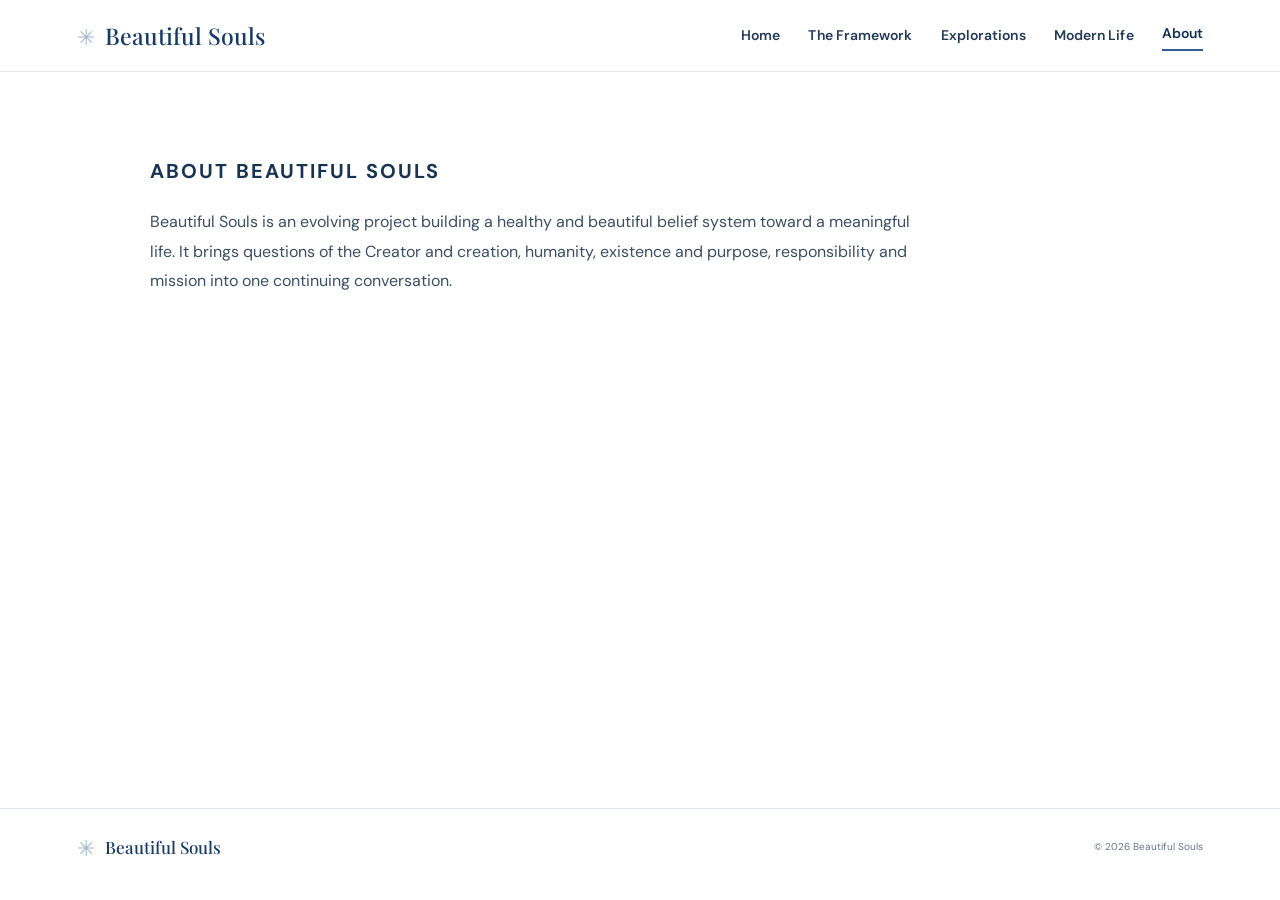
==== commit 13fdb2c8: "Standardize secondary page headings and typography" ====
--- a/about.html
+++ b/about.html
@@ -3,7 +3,7 @@
 <head>
   <meta charset="utf-8"><meta name="viewport" content="width=device-width, initial-scale=1"><meta name="theme-color" content="#f4f0e7">
   <link rel="preconnect" href="https://fonts.googleapis.com"><link rel="preconnect" href="https://fonts.gstatic.com" crossorigin>
-  <link href="https://fonts.googleapis.com/css2?family=DM+Sans:wght@400;500;600;700&family=Playfair+Display:ital,wght@0,500;0,600;1,500&display=swap" rel="stylesheet"><link rel="stylesheet" href="assets/styles/site.css?v=6">
+  <link href="https://fonts.googleapis.com/css2?family=DM+Sans:wght@400;500;600;700&family=Playfair+Display:ital,wght@0,500;0,600;1,500&display=swap" rel="stylesheet"><link rel="stylesheet" href="assets/styles/site.css?v=8">
   <meta name="description" content="About Beautiful Souls, an evolving project building a healthy and beautiful belief system."><title>About | Beautiful Souls</title>
 </head>
 <body>
@@ -13,9 +13,9 @@
   <nav class="nav" id="site-navigation"><a href="index.html">Home</a><a href="framework.html">The Framework</a><a href="explorations.html">Explorations</a><a href="modern-life.html">Modern Life</a><a href="about.html">About</a></nav>
 </header>
 <main class="simple-page">
-  <section class="about-copy">
-    <p class="eyebrow">ABOUT BEAUTIFUL SOULS</p>
-    <p>Beautiful Souls is an evolving project building a healthy and beautiful belief system toward a meaningful life. It brings questions of the Creator and creation, humanity, existence and purpose, responsibility and mission into one continuing conversation.</p>
+  <section class="simple-page-content">
+    <h1 class="simple-page-title">ABOUT BEAUTIFUL SOULS</h1>
+    <p class="simple-page-body">Beautiful Souls is an evolving project building a healthy and beautiful belief system toward a meaningful life. It brings questions of the Creator and creation, humanity, existence and purpose, responsibility and mission into one continuing conversation.</p>
   </section>
 </main>
 <footer class="site-footer"><a class="brand" href="index.html"><span class="brand-mark" aria-hidden="true">✳</span>Beautiful Souls</a><span>© <span data-year></span> Beautiful Souls</span></footer>
--- a/assets/styles/site.css
+++ b/assets/styles/site.css
@@ -375,3 +375,504 @@
     font-size:12.5px;
   }
 }
+
+
+/* Contents rail: keep each part full width; prevent narrow word-by-word wrapping */
+.reader-toc{
+  display:grid;
+  grid-template-columns:minmax(0,1fr)!important;
+  grid-auto-flow:row;
+  width:100%;
+  min-width:0;
+  gap:8px 0;
+}
+.toc-part-group{
+  display:block;
+  width:100%;
+  min-width:0;
+}
+.toc-part-heading{
+  display:grid;
+  grid-template-columns:minmax(0,1fr) 26px;
+  width:100%;
+  min-width:0;
+}
+.toc-part-overview{
+  display:grid;
+  grid-template-columns:26px minmax(0,1fr);
+  width:100%;
+  min-width:0;
+}
+.toc-part-items{
+  width:100%;
+  min-width:0;
+  padding-left:13px;
+}
+.toc-part-items a{
+  display:grid;
+  grid-template-columns:36px minmax(0,1fr);
+  width:100%;
+  min-width:0;
+  white-space:normal;
+  word-break:normal;
+  overflow-wrap:normal;
+}
+.toc-part-items a .toc-link-title,
+.toc-part-overview .toc-link-title{
+  display:block;
+  min-width:0;
+  width:100%;
+  white-space:normal;
+  word-break:normal;
+  overflow-wrap:break-word;
+}
+@media(min-width:851px){
+  .framework-workspace{grid-template-columns:350px minmax(0,1fr)}
+}
+@media(max-width:850px){
+  .reader-toc{grid-template-columns:minmax(0,1fr)!important}
+}
+
+
+/* Definitive TOC fix: single fluid text column and inline numbering */
+#reader-toc{
+  display:block!important;
+  width:100%!important;
+  max-width:none!important;
+  min-width:0!important;
+}
+#reader-toc .toc-part-group{
+  display:block!important;
+  width:100%!important;
+  max-width:none!important;
+  min-width:0!important;
+}
+#reader-toc .toc-part-heading{
+  display:flex!important;
+  align-items:flex-start;
+  justify-content:space-between;
+  gap:6px;
+  width:100%!important;
+  min-width:0!important;
+}
+#reader-toc .toc-part-overview{
+  display:block!important;
+  flex:1 1 auto;
+  width:auto!important;
+  max-width:none!important;
+  min-width:0!important;
+  white-space:normal!important;
+  word-break:normal!important;
+  overflow-wrap:break-word!important;
+  line-height:1.5;
+}
+#reader-toc .toc-part-toggle{
+  display:flex!important;
+  flex:0 0 26px;
+  width:26px!important;
+  min-width:26px!important;
+  margin:5px 0 0;
+}
+#reader-toc .toc-part-items{
+  display:block;
+  width:100%!important;
+  max-width:none!important;
+  min-width:0!important;
+  padding:4px 0 5px 14px!important;
+}
+#reader-toc .toc-part-items[hidden]{display:none!important}
+#reader-toc .toc-part-items a{
+  display:block!important;
+  width:100%!important;
+  max-width:none!important;
+  min-width:0!important;
+  box-sizing:border-box;
+  padding:7px 9px!important;
+  white-space:normal!important;
+  word-break:normal!important;
+  overflow-wrap:break-word!important;
+  line-height:1.52!important;
+}
+#reader-toc .toc-number{
+  display:inline!important;
+  width:auto!important;
+  min-width:0!important;
+  margin:0 7px 0 0;
+  color:#315d8d;
+  font-weight:700;
+  white-space:nowrap!important;
+}
+#reader-toc .toc-link-title{
+  display:inline!important;
+  width:auto!important;
+  min-width:0!important;
+  white-space:normal!important;
+  word-break:normal!important;
+  overflow-wrap:break-word!important;
+}
+@media(max-width:850px){
+  #reader-toc{grid-template-columns:none!important}
+  #reader-toc .toc-part-overview{font-size:14px}
+  #reader-toc .toc-part-items a{font-size:13px}
+}
+
+
+/* References page: compact header and immediate bibliography start */
+.references-page-intro{
+  min-height:0!important;
+  padding:38px clamp(24px,7vw,100px) 10px!important;
+}
+.references-page-intro .eyebrow{margin:0 0 8px}
+.references-page-intro .references-title{
+  margin:0 0 10px;
+  color:#173451;
+  font:600 clamp(32px,3.6vw,44px)/1.18 'Source Serif 4',Georgia,serif;
+  letter-spacing:-.35px;
+}
+.references-page-intro .simple-description{
+  margin:0;
+  max-width:750px;
+  color:#5a6879;
+  font-size:14px;
+  line-height:1.7;
+}
+.references-wrap{
+  padding-top:12px!important;
+  padding-bottom:54px!important;
+  max-width:1040px;
+}
+.bibliography{margin:0 0 30px;padding:0}
+.bibliography li{
+  grid-template-columns:44px minmax(0,1fr) 24px;
+  align-items:start;
+  gap:12px;
+  padding:14px 0;
+  color:#33445a;
+  font-size:14px;
+  line-height:1.72;
+  scroll-margin-top:104px;
+}
+.bibliography li:target{
+  background:#f3f6fa;
+  box-shadow:inset 3px 0 #426b99;
+  padding-left:10px;
+  padding-right:8px;
+}
+.ref-number{
+  padding-top:0;
+  color:#315d8d;
+  font:600 13px/1.72 'DM Sans',sans-serif;
+  font-variant-numeric:tabular-nums;
+}
+.back-to-top{padding-top:2px;font-size:13px}
+@media(max-width:560px){
+  .references-page-intro{padding:30px 18px 8px!important}
+  .references-page-intro .references-title{font-size:34px}
+  .references-wrap{padding:8px 18px 42px!important}
+  .bibliography li{grid-template-columns:38px minmax(0,1fr) 20px;gap:8px;font-size:13px}
+}
+
+/* Inline citations use normal baseline text rather than superscripts */
+.framework-workspace .essay-body a.citation,
+.essay-body a.citation,
+.reader-article a.citation{
+  display:inline;
+  position:static;
+  vertical-align:baseline!important;
+  font-family:inherit!important;
+  font-size:.92em!important;
+  font-weight:600!important;
+  line-height:inherit!important;
+  letter-spacing:0;
+  padding:0;
+  margin:0;
+  color:#24588b!important;
+  text-decoration:underline;
+  text-decoration-color:rgba(36,88,139,.35);
+  text-underline-offset:2px;
+}
+.framework-workspace .essay-body a.citation:hover,
+.essay-body a.citation:hover,
+.reader-article a.citation:hover{
+  color:#123b66!important;
+  text-decoration-color:currentColor;
+}
+
+
+/* Framework layout refinement: wider contents, fuller essay reading width */
+@media(min-width:1200px){
+  .framework-shell{
+    max-width:1840px;
+    padding-left:clamp(20px,2.4vw,42px);
+    padding-right:clamp(20px,2.4vw,42px);
+  }
+  .framework-workspace{
+    grid-template-columns:504px minmax(0,1fr)!important;
+    gap:24px;
+  }
+}
+@media(min-width:851px) and (max-width:1199px){
+  .framework-workspace{
+    grid-template-columns:360px minmax(0,1fr)!important;
+    gap:20px;
+  }
+}
+
+/* Clear hierarchy: Part/section headings stand above subsection links */
+#reader-toc .toc-part-overview{
+  font-size:15.5px!important;
+  line-height:1.42!important;
+  font-weight:700!important;
+}
+#reader-toc .toc-part-items{
+  padding-left:8px!important;
+}
+#reader-toc .toc-part-items a{
+  font-size:13.2px!important;
+  line-height:1.46!important;
+  padding:6px 8px!important;
+}
+#reader-toc .toc-number{
+  font-size:12px!important;
+  margin-right:6px!important;
+}
+
+/* Use the essay pane's full width and reduce the unused right margin */
+.framework-workspace .reader-article{
+  padding:clamp(34px,3.2vw,54px) clamp(24px,2.1vw,36px) 44px!important;
+}
+.framework-workspace .reader-article h1{
+  max-width:none!important;
+  font-size:clamp(38px,2.5vw,42px)!important;
+  line-height:1.22!important;
+}
+.framework-workspace .reader-article.part-opening h1{
+  font-size:clamp(43px,3vw,49px)!important;
+  line-height:1.18!important;
+}
+.framework-workspace .essay-body{
+  max-width:none!important;
+  width:100%;
+  font-size:18px;
+  line-height:1.82;
+}
+@media(max-width:850px){
+  .framework-workspace .reader-article{
+    padding:30px 24px 36px!important;
+  }
+  .framework-workspace .reader-article h1{
+    font-size:clamp(31px,5vw,39px)!important;
+  }
+  .framework-workspace .reader-article.part-opening h1{
+    font-size:clamp(36px,5.5vw,43px)!important;
+  }
+  .framework-workspace .essay-body{
+    font-size:17px;
+  }
+}
+@media(max-width:560px){
+  .framework-workspace .reader-article{
+    padding:24px 16px 30px!important;
+  }
+  #reader-toc .toc-part-overview{font-size:14px!important}
+  #reader-toc .toc-part-items a{font-size:12.5px!important}
+}
+
+/* References: the page title leads directly into the bibliography */
+.references-page-intro{
+  padding-bottom:4px!important;
+}
+.references-wrap{
+  padding-top:8px!important;
+}
+
+
+/* Framework: narrow the essay panel by 25%, keeping the Contents rail unchanged */
+@media(min-width:1200px){
+  .framework-workspace{
+    width:calc(75% + 132px)!important;
+    max-width:100%;
+    margin-left:0;
+    margin-right:auto;
+  }
+}
+@media(min-width:851px) and (max-width:1199px){
+  .framework-workspace{
+    width:calc(75% + 95px)!important;
+    max-width:100%;
+    margin-left:0;
+    margin-right:auto;
+  }
+}
+@media(max-width:850px){
+  .framework-workspace{
+    width:100%!important;
+    max-width:none;
+  }
+}
+
+
+/* Center the complete Contents + Essay workspace with balanced side margins */
+@media(min-width:1200px){
+  .framework-workspace{
+    margin-left:auto!important;
+    margin-right:auto!important;
+  }
+}
+@media(min-width:851px) and (max-width:1199px){
+  .framework-workspace{
+    margin-left:auto!important;
+    margin-right:auto!important;
+  }
+}
+
+
+/* Framework reader title: reduce heading size by 20% without changing body copy */
+.framework-workspace .reader-article h1{
+  font-size:clamp(30.4px,2vw,33.6px)!important;
+}
+.framework-workspace .reader-article.part-opening h1{
+  font-size:clamp(34.4px,2.4vw,39.2px)!important;
+}
+@media(max-width:850px){
+  .framework-workspace .reader-article h1{
+    font-size:clamp(24.8px,4vw,31.2px)!important;
+  }
+  .framework-workspace .reader-article.part-opening h1{
+    font-size:clamp(28.8px,4.4vw,34.4px)!important;
+  }
+}
+@media(max-width:560px){
+  .framework-workspace .reader-article h1{
+    font-size:24.8px!important;
+  }
+  .framework-workspace .reader-article.part-opening h1{
+    font-size:28.8px!important;
+  }
+}
+
+
+
+/* Framework reader title: an additional 10% reduction from the previous size */
+.framework-workspace .reader-article h1{
+  font-size:clamp(27.36px,1.8vw,30.24px)!important;
+}
+.framework-workspace .reader-article.part-opening h1{
+  font-size:clamp(30.96px,2.16vw,35.28px)!important;
+}
+@media(max-width:850px){
+  .framework-workspace .reader-article h1{
+    font-size:clamp(22.32px,3.6vw,28.08px)!important;
+  }
+  .framework-workspace .reader-article.part-opening h1{
+    font-size:clamp(25.92px,3.96vw,30.96px)!important;
+  }
+}
+@media(max-width:560px){
+  .framework-workspace .reader-article h1{
+    font-size:22.32px!important;
+  }
+  .framework-workspace .reader-article.part-opening h1{
+    font-size:25.92px!important;
+  }
+}
+
+
+/* References page: a single, clear uppercase title */
+.references-page-intro .references-heading{
+  margin:0 0 10px;
+  color:#173451;
+  font:700 22px/1.3 'DM Sans',sans-serif;
+  letter-spacing:3px;
+  text-align:center;
+  text-transform:uppercase;
+}
+@media(max-width:560px){
+  .references-page-intro .references-heading{
+    font-size:20px;
+    letter-spacing:2.6px;
+  }
+}
+
+
+/* Center the References page heading across the full page width */
+.references-page-intro{
+  width:100%;
+  max-width:none!important;
+  margin-left:auto!important;
+  margin-right:auto!important;
+  display:flex;
+  align-items:center;
+  justify-content:center;
+  text-align:center;
+}
+.references-page-intro .references-heading{
+  display:block;
+  width:100%;
+  margin-left:auto!important;
+  margin-right:auto!important;
+  text-align:center!important;
+}
+
+
+/* Align REFERENCES with the bibliography's text column, not the page center */
+.references-wrap{
+  max-width:1040px;
+  margin-left:auto!important;
+  margin-right:auto!important;
+  padding-top:38px!important;
+  padding-bottom:54px!important;
+}
+.references-wrap .references-heading{
+  display:block;
+  margin:0 36px 16px 56px!important;
+  width:auto;
+  color:#173451;
+  font:700 22px/1.3 'DM Sans',sans-serif;
+  letter-spacing:3px;
+  text-align:center;
+  text-transform:uppercase;
+}
+@media(max-width:560px){
+  .references-wrap{
+    padding-top:30px!important;
+    padding-left:18px!important;
+    padding-right:18px!important;
+  }
+  .references-wrap .references-heading{
+    margin:0 28px 14px 46px!important;
+    font-size:20px;
+    letter-spacing:2.6px;
+  }
+}
+
+
+/* Consistent typography for the Explorations, About, and Modern Life pages */
+.simple-page-title{
+  margin:0 0 22px;
+  color:#173451;
+  font:700 20px/1.35 'DM Sans',sans-serif;
+  letter-spacing:2px;
+  text-transform:uppercase;
+}
+.simple-page-body{
+  max-width:780px;
+  margin:0;
+  color:#3d4d63;
+  font:400 16px/1.85 'DM Sans',sans-serif;
+}
+.simple-page-status{
+  margin:0;
+  color:#5c6878;
+  font:600 15px/1.7 'DM Sans',sans-serif;
+  letter-spacing:1.1px;
+}
+@media(max-width:560px){
+  .simple-page-title{
+    font-size:20px;
+    letter-spacing:1.6px;
+    margin-bottom:18px;
+  }
+  .simple-page-body{font-size:16px;line-height:1.8}
+  .simple-page-status{font-size:14px}
+}
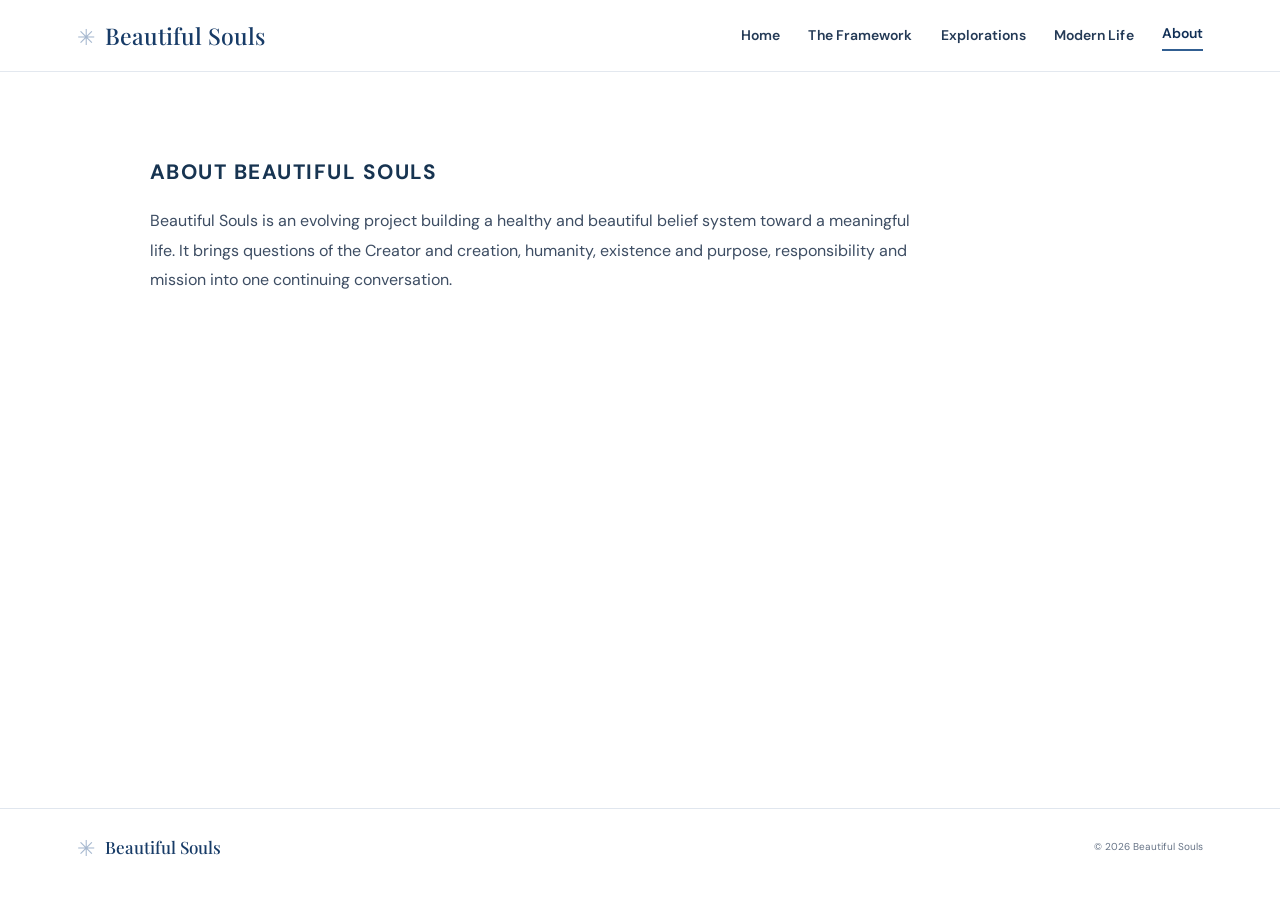
==== commit 7f1aa425: "Tune secondary page headings to 1.3 times body text" ====
--- a/about.html
+++ b/about.html
@@ -3,7 +3,7 @@
 <head>
   <meta charset="utf-8"><meta name="viewport" content="width=device-width, initial-scale=1"><meta name="theme-color" content="#f4f0e7">
   <link rel="preconnect" href="https://fonts.googleapis.com"><link rel="preconnect" href="https://fonts.gstatic.com" crossorigin>
-  <link href="https://fonts.googleapis.com/css2?family=DM+Sans:wght@400;500;600;700&family=Playfair+Display:ital,wght@0,500;0,600;1,500&display=swap" rel="stylesheet"><link rel="stylesheet" href="assets/styles/site.css?v=8">
+  <link href="https://fonts.googleapis.com/css2?family=DM+Sans:wght@400;500;600;700&family=Playfair+Display:ital,wght@0,500;0,600;1,500&display=swap" rel="stylesheet"><link rel="stylesheet" href="assets/styles/site.css?v=9">
   <meta name="description" content="About Beautiful Souls, an evolving project building a healthy and beautiful belief system."><title>About | Beautiful Souls</title>
 </head>
 <body>
--- a/assets/styles/site.css
+++ b/assets/styles/site.css
@@ -849,30 +849,30 @@
 
 /* Consistent typography for the Explorations, About, and Modern Life pages */
 .simple-page-title{
-  margin:0 0 22px;
+  margin:0 0 20px;
   color:#173451;
-  font:700 20px/1.35 'DM Sans',sans-serif;
-  letter-spacing:2px;
+  font:700 1.3rem/1.35 'DM Sans',sans-serif;
+  letter-spacing:1.5px;
   text-transform:uppercase;
 }
 .simple-page-body{
   max-width:780px;
   margin:0;
   color:#3d4d63;
-  font:400 16px/1.85 'DM Sans',sans-serif;
+  font:400 1rem/1.85 'DM Sans',sans-serif;
 }
 .simple-page-status{
   margin:0;
   color:#5c6878;
-  font:600 15px/1.7 'DM Sans',sans-serif;
-  letter-spacing:1.1px;
+  font:600 1rem/1.7 'DM Sans',sans-serif;
+  letter-spacing:1px;
 }
 @media(max-width:560px){
   .simple-page-title{
-    font-size:20px;
-    letter-spacing:1.6px;
+    font-size:1.3rem;
+    letter-spacing:1.3px;
     margin-bottom:18px;
   }
-  .simple-page-body{font-size:16px;line-height:1.8}
-  .simple-page-status{font-size:14px}
-}
+  .simple-page-body{font-size:1rem;line-height:1.8}
+  .simple-page-status{font-size:1rem}
+}
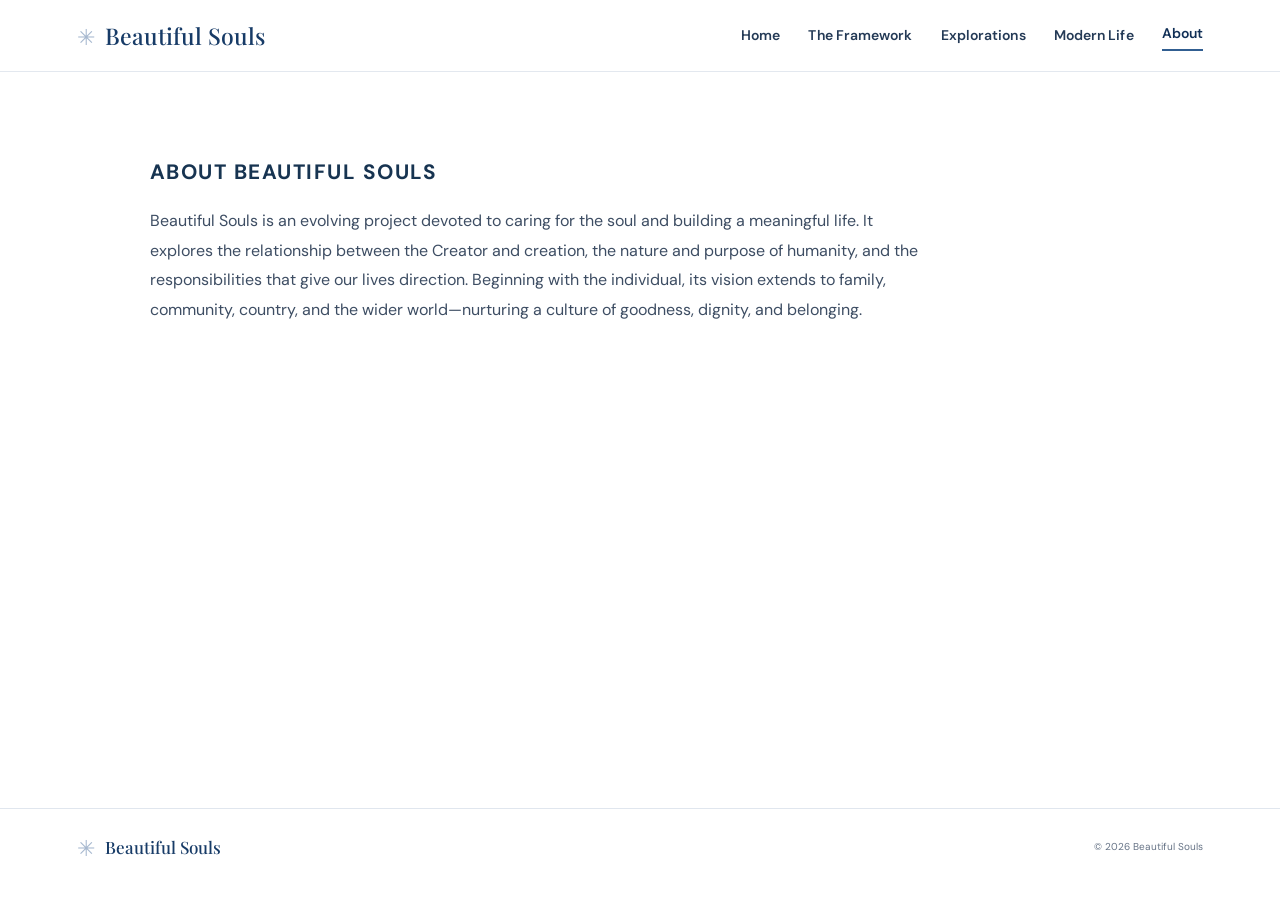
==== commit b2eb4c86: "Refine About Beautiful Souls description" ====
--- a/about.html
+++ b/about.html
@@ -4,7 +4,7 @@
   <meta charset="utf-8"><meta name="viewport" content="width=device-width, initial-scale=1"><meta name="theme-color" content="#f4f0e7">
   <link rel="preconnect" href="https://fonts.googleapis.com"><link rel="preconnect" href="https://fonts.gstatic.com" crossorigin>
   <link href="https://fonts.googleapis.com/css2?family=DM+Sans:wght@400;500;600;700&family=Playfair+Display:ital,wght@0,500;0,600;1,500&display=swap" rel="stylesheet"><link rel="stylesheet" href="assets/styles/site.css?v=9">
-  <meta name="description" content="About Beautiful Souls, an evolving project building a healthy and beautiful belief system."><title>About | Beautiful Souls</title>
+  <meta name="description" content="Beautiful Souls explores soul care, the Creator and creation, human purpose, and the responsibilities that help build meaningful lives and stronger communities."><title>About | Beautiful Souls</title>
 </head>
 <body>
 <header class="site-header" id="top">
@@ -15,7 +15,7 @@
 <main class="simple-page">
   <section class="simple-page-content">
     <h1 class="simple-page-title">ABOUT BEAUTIFUL SOULS</h1>
-    <p class="simple-page-body">Beautiful Souls is an evolving project building a healthy and beautiful belief system toward a meaningful life. It brings questions of the Creator and creation, humanity, existence and purpose, responsibility and mission into one continuing conversation.</p>
+    <p class="simple-page-body">Beautiful Souls is an evolving project devoted to caring for the soul and building a meaningful life. It explores the relationship between the Creator and creation, the nature and purpose of humanity, and the responsibilities that give our lives direction. Beginning with the individual, its vision extends to family, community, country, and the wider world—nurturing a culture of goodness, dignity, and belonging.</p>
   </section>
 </main>
 <footer class="site-footer"><a class="brand" href="index.html"><span class="brand-mark" aria-hidden="true">✳</span>Beautiful Souls</a><span>© <span data-year></span> Beautiful Souls</span></footer>
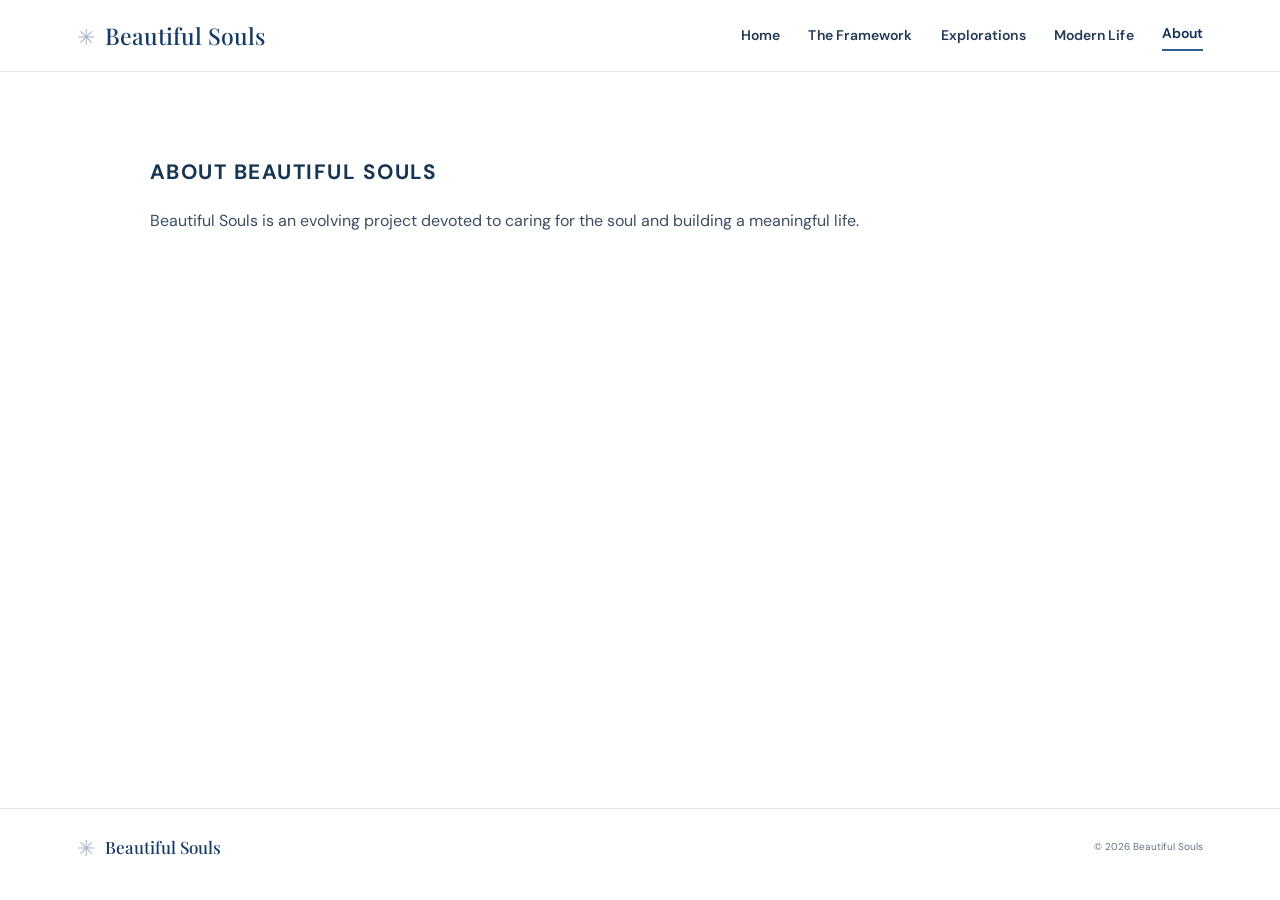
==== commit 4b7c1029: "Simplify About Beautiful Souls description" ====
--- a/about.html
+++ b/about.html
@@ -4,7 +4,7 @@
   <meta charset="utf-8"><meta name="viewport" content="width=device-width, initial-scale=1"><meta name="theme-color" content="#f4f0e7">
   <link rel="preconnect" href="https://fonts.googleapis.com"><link rel="preconnect" href="https://fonts.gstatic.com" crossorigin>
   <link href="https://fonts.googleapis.com/css2?family=DM+Sans:wght@400;500;600;700&family=Playfair+Display:ital,wght@0,500;0,600;1,500&display=swap" rel="stylesheet"><link rel="stylesheet" href="assets/styles/site.css?v=9">
-  <meta name="description" content="Beautiful Souls explores soul care, the Creator and creation, human purpose, and the responsibilities that help build meaningful lives and stronger communities."><title>About | Beautiful Souls</title>
+  <meta name="description" content="Beautiful Souls is an evolving project devoted to caring for the soul and building a meaningful life."><title>About | Beautiful Souls</title>
 </head>
 <body>
 <header class="site-header" id="top">
@@ -15,7 +15,7 @@
 <main class="simple-page">
   <section class="simple-page-content">
     <h1 class="simple-page-title">ABOUT BEAUTIFUL SOULS</h1>
-    <p class="simple-page-body">Beautiful Souls is an evolving project devoted to caring for the soul and building a meaningful life. It explores the relationship between the Creator and creation, the nature and purpose of humanity, and the responsibilities that give our lives direction. Beginning with the individual, its vision extends to family, community, country, and the wider world—nurturing a culture of goodness, dignity, and belonging.</p>
+    <p class="simple-page-body">Beautiful Souls is an evolving project devoted to caring for the soul and building a meaningful life.</p>
   </section>
 </main>
 <footer class="site-footer"><a class="brand" href="index.html"><span class="brand-mark" aria-hidden="true">✳</span>Beautiful Souls</a><span>© <span data-year></span> Beautiful Souls</span></footer>
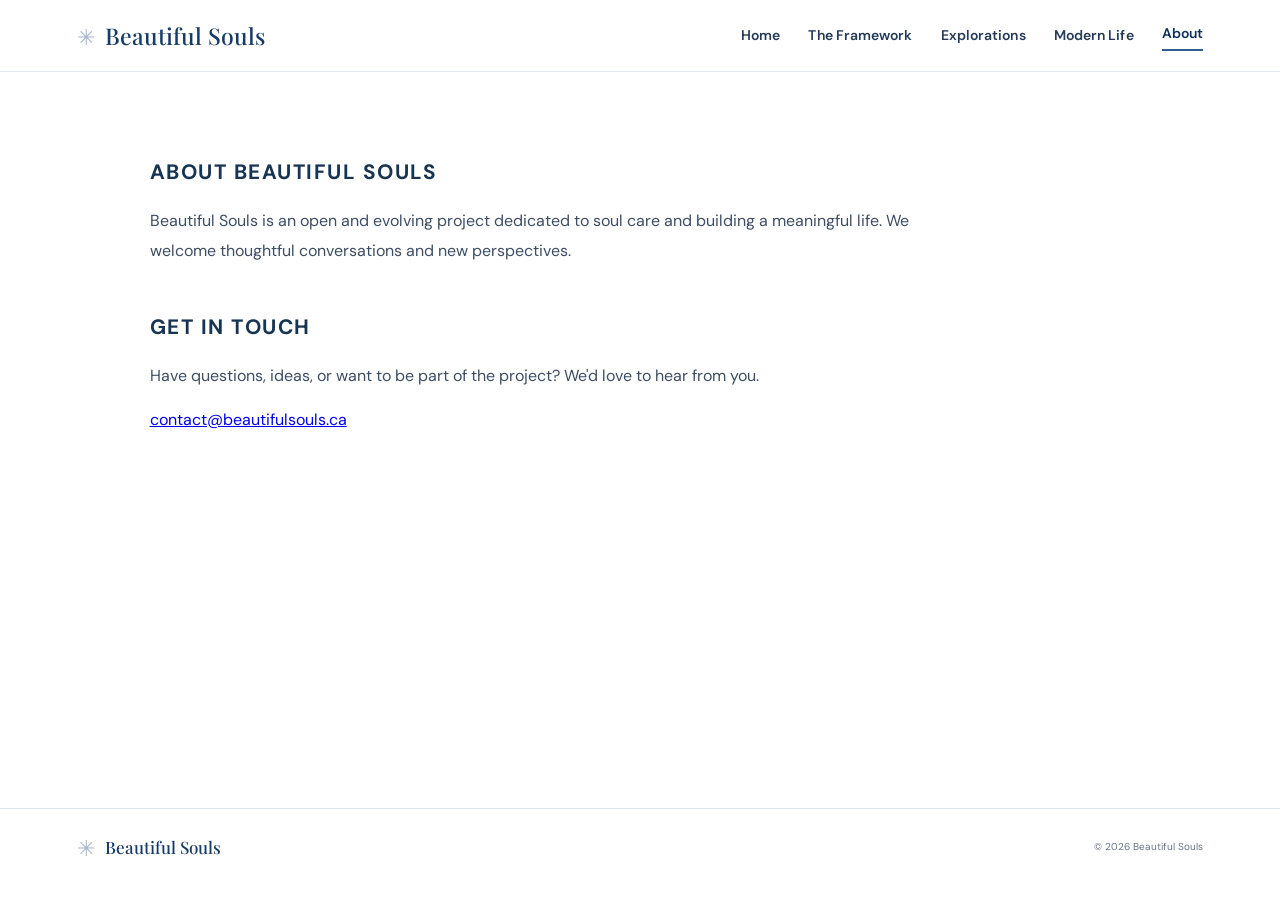
==== commit 15965596: "Update About page copy and contact information" ====
--- a/about.html
+++ b/about.html
@@ -15,7 +15,12 @@
 <main class="simple-page">
   <section class="simple-page-content">
     <h1 class="simple-page-title">ABOUT BEAUTIFUL SOULS</h1>
-    <p class="simple-page-body">Beautiful Souls is an evolving project devoted to caring for the soul and building a meaningful life.</p>
+    <p class="simple-page-body">Beautiful Souls is an open and evolving project dedicated to soul care and building a meaningful life. We welcome thoughtful conversations and new perspectives.</p>
+    <section class="about-contact" aria-labelledby="about-contact-title" style="margin-top:48px">
+      <h2 class="simple-page-title" id="about-contact-title">GET IN TOUCH</h2>
+      <p class="simple-page-body">Have questions, ideas, or want to be part of the project? We'd love to hear from you.</p>
+      <p class="simple-page-body" style="margin-top:14px"><a href="mailto:contact@beautifulsouls.ca">contact@beautifulsouls.ca</a></p>
+    </section>
   </section>
 </main>
 <footer class="site-footer"><a class="brand" href="index.html"><span class="brand-mark" aria-hidden="true">✳</span>Beautiful Souls</a><span>© <span data-year></span> Beautiful Souls</span></footer>
--- a/assets/styles/site.css
+++ b/assets/styles/site.css
@@ -876,3 +876,44 @@
   .simple-page-body{font-size:1rem;line-height:1.8}
   .simple-page-status{font-size:1rem}
 }
+
+
+/* Homepage introduction */
+.home-intro{
+  max-width:1120px;
+  margin:0 auto 34px;
+  padding:48px clamp(18px,4vw,56px) 40px;
+  text-align:center;
+  background:linear-gradient(180deg,#f5f7fa 0%,#ffffff 100%);
+  border:1px solid #e2e8f0;
+  border-radius:10px;
+}
+.home-intro h1{
+  margin:0 0 13px;
+  color:#173b67;
+  font:600 clamp(36px,4.2vw,54px)/1.12 'Playfair Display',serif;
+  letter-spacing:-.8px;
+}
+.home-intro h2{
+  max-width:850px;
+  margin:0 auto 14px;
+  color:#173451;
+  font:500 clamp(22px,2.6vw,32px)/1.3 'Playfair Display',serif;
+}
+.home-intro p{
+  max-width:760px;
+  margin:0 auto;
+  color:#5c6878;
+  font-size:14px;
+  line-height:1.8;
+}
+@media(max-width:560px){
+  .home-intro{
+    margin-bottom:22px;
+    padding:34px 18px 28px;
+    border-radius:8px;
+  }
+  .home-intro h1{font-size:36px}
+  .home-intro h2{font-size:23px}
+  .home-intro p{font-size:13.5px}
+}
